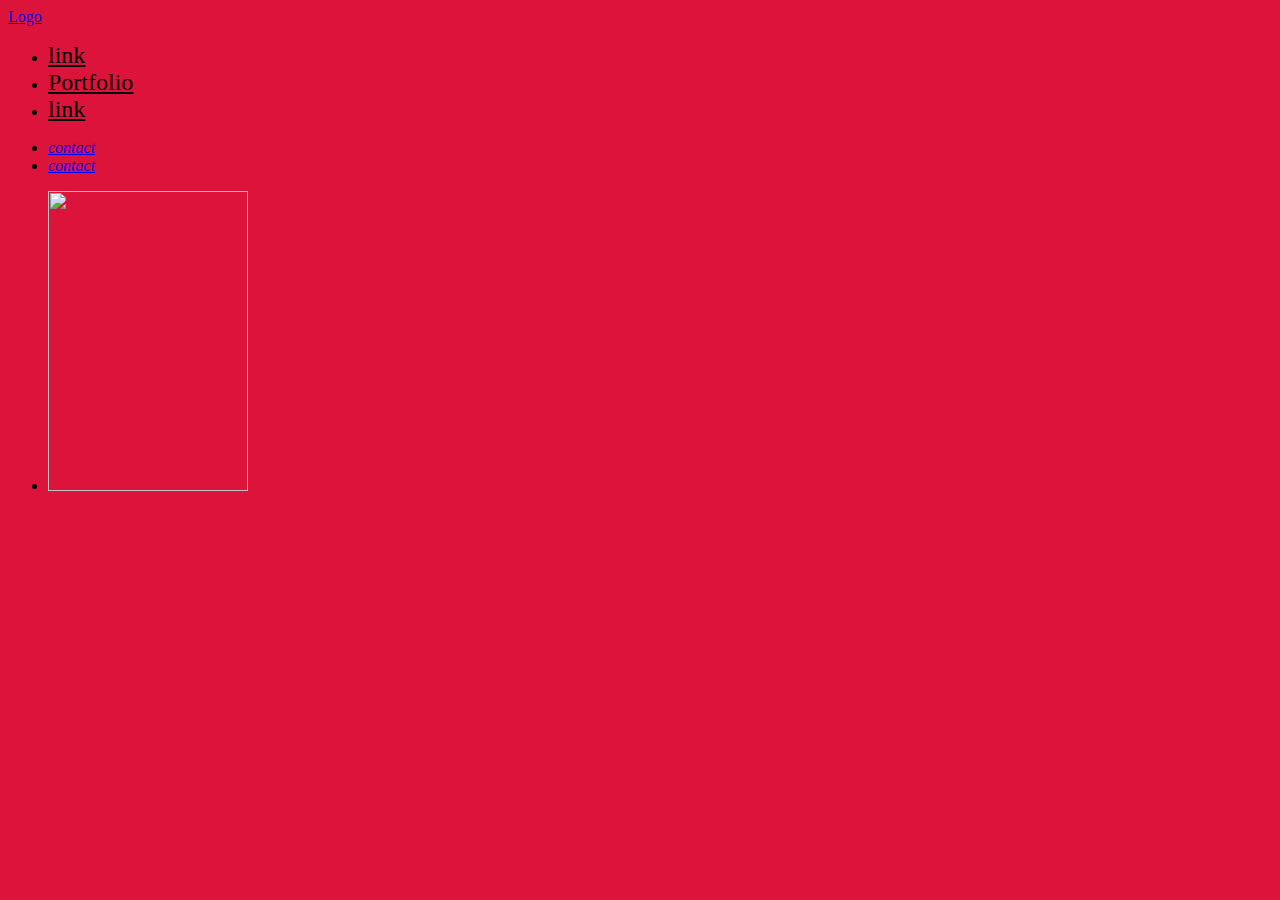
==== index.html @ 414fcead "q" ====
<!DOCTYPE html>
<html lang="en">
  <head>
    <meta charset="UTF-8" />
    <meta http-equiv="X-UA-Compatible" content="IE=edge" />
    <meta name="viewport" content="width=device-width, initial-scale=1.0" />
    <title>Document</title>
    <style>
      body {
        background-color: crimson;
      }
      .nav-link {
        color: black;
        font-size: 24px;
      }
    </style>
  </head>
  <body>
    <header class="header">
      <nav class="header-nav">
        <a href="#" class="header-logo">Logo</a>
        <ul class="nav-list">
          <li class="nav-item"><a href="#" class="nav-link">link</a></li>
          <li class="nav-item">
            <a href="./portfolio.html" class="nav-link">Portfolio</a>
          </li>
          <li class="nav-item"><a href="#" class="nav-link">link</a></li>
        </ul>
      </nav>
      <address class="header-address">
        <ul>
          <li><a href="#">contact</a></li>
          <li><a href="#">contact</a></li>
        </ul>
      </address>
    </header>
    <h1 hidden>ljlk;jkkljklj</h1>
    <ul>
      <li>
        <a href="#">
          <img src="" alt="" width="200" height="300" />
          <h2></h2>
          <p></p>
        </a>
      </li>
    </ul>
  </body>
</html>
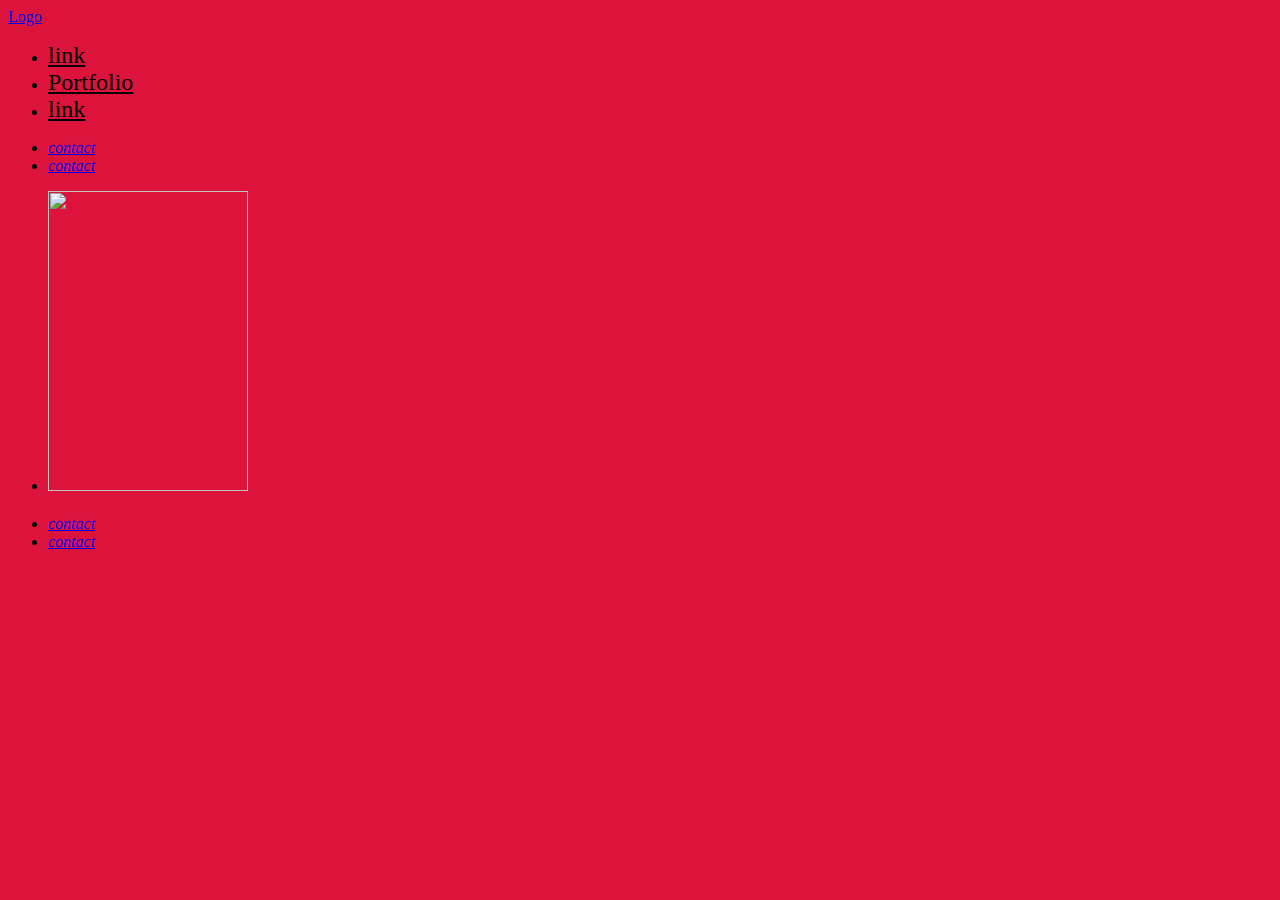
==== commit aead1377: "q" ====
--- a/index.html
+++ b/index.html
@@ -18,7 +18,7 @@
   <body>
     <header class="header">
       <nav class="header-nav">
-        <a href="#" class="header-logo">Logo</a>
+        <a href="./index.html" class="header-logo">Logo</a>
         <ul class="nav-list">
           <li class="nav-item"><a href="#" class="nav-link">link</a></li>
           <li class="nav-item">
@@ -44,5 +44,11 @@
         </a>
       </li>
     </ul>
+    <address class="header-address">
+      <ul>
+        <li><a href="#">contact</a></li>
+        <li><a href="#">contact</a></li>
+      </ul>
+    </address>
   </body>
 </html>
